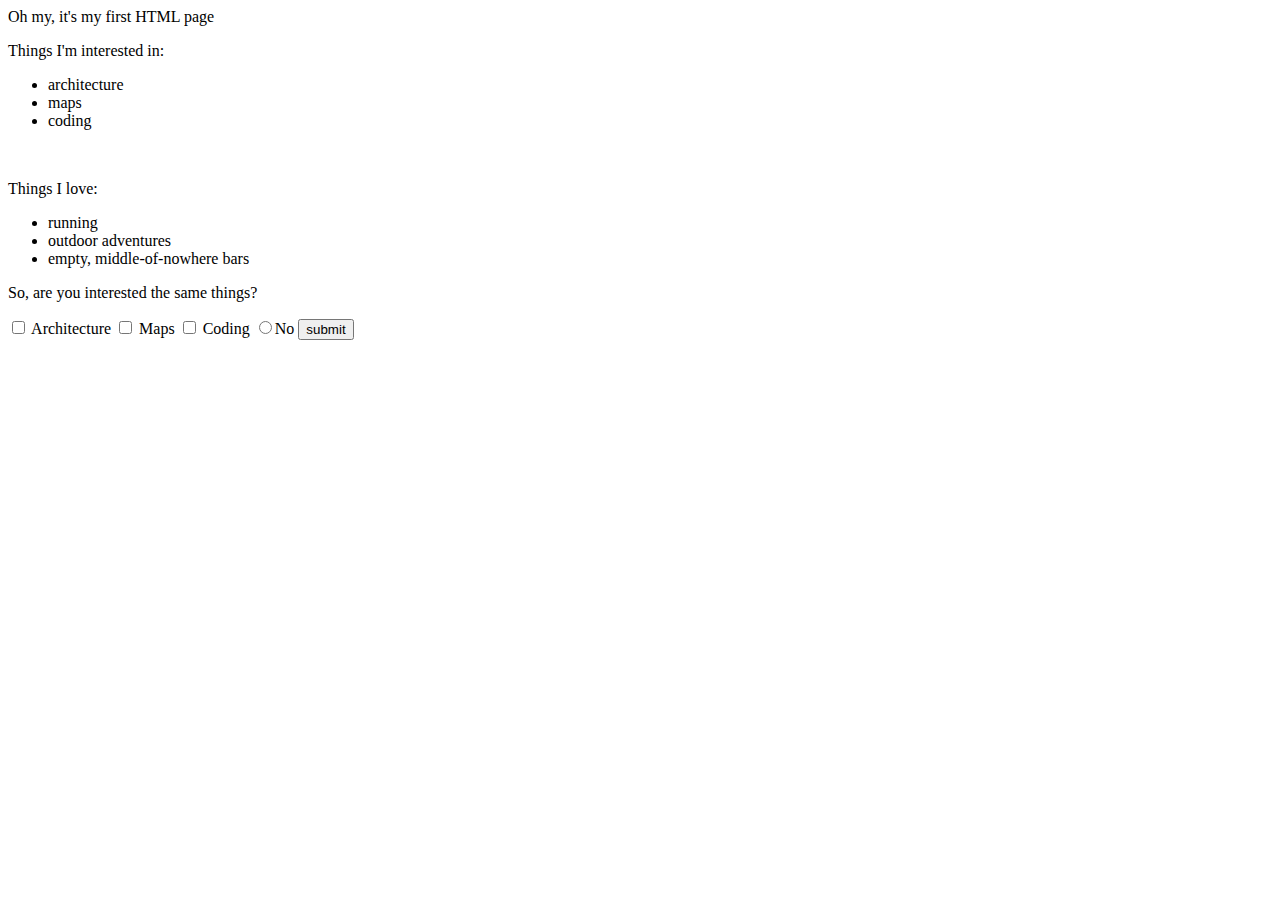
==== public/people/becca.html @ 153e9288 "Becca's Page" ====
<html>
	<head>
		<body> Oh my, it's my first HTML page
		<p> Things I'm interested in:
			<ul>
				<li>architecture</li>
				<li>maps</li>
				<li>coding</li>
			</ul>
		</p>
		<br>
		<p> Things I love:
			<ul>
				<li>running</li>
				<li>outdoor adventures</li>
				<li>empty, middle-of-nowhere bars</li>
			</ul>
		</p>

		<p>So, are you interested the same things? 
			<form>
				<input type = "checkbox" name = "architecture" value = "architecture"> Architecture
				<input type = "checkbox" name = "maps" value = "maps"> Maps
				<input type = "checkbox" name = "coding" value="coding"> Coding
				<input type="radio" name="no" value="no">No
				<input type="submit" name="submit" value="submit">
			</form>

		</body>
	</head>
</html>
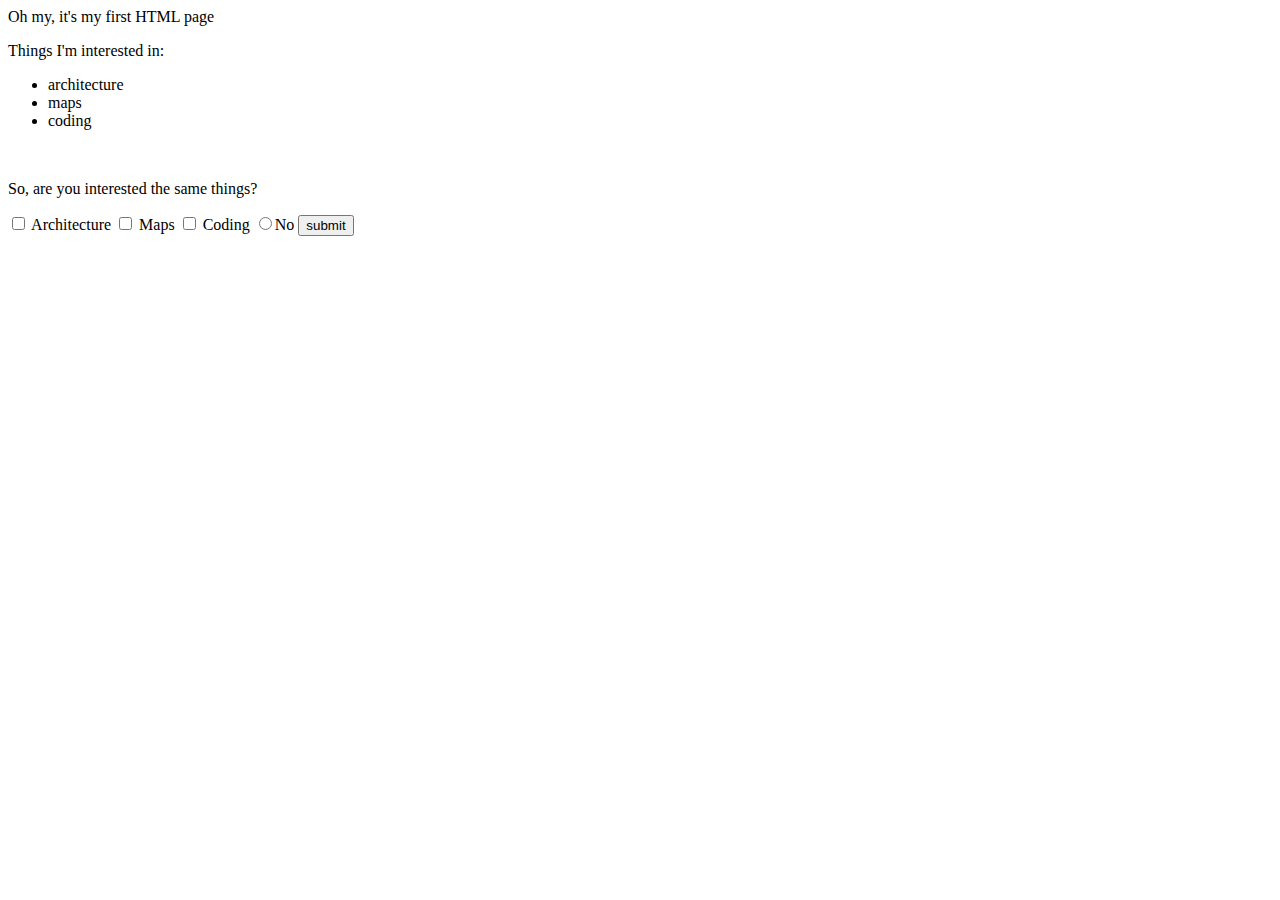
==== commit ba6a84bb: "first commit" ====
--- a/public/people/becca.html
+++ b/public/people/becca.html
@@ -9,14 +9,6 @@
 			</ul>
 		</p>
 		<br>
-		<p> Things I love:
-			<ul>
-				<li>running</li>
-				<li>outdoor adventures</li>
-				<li>empty, middle-of-nowhere bars</li>
-			</ul>
-		</p>
-
 		<p>So, are you interested the same things? 
 			<form>
 				<input type = "checkbox" name = "architecture" value = "architecture"> Architecture
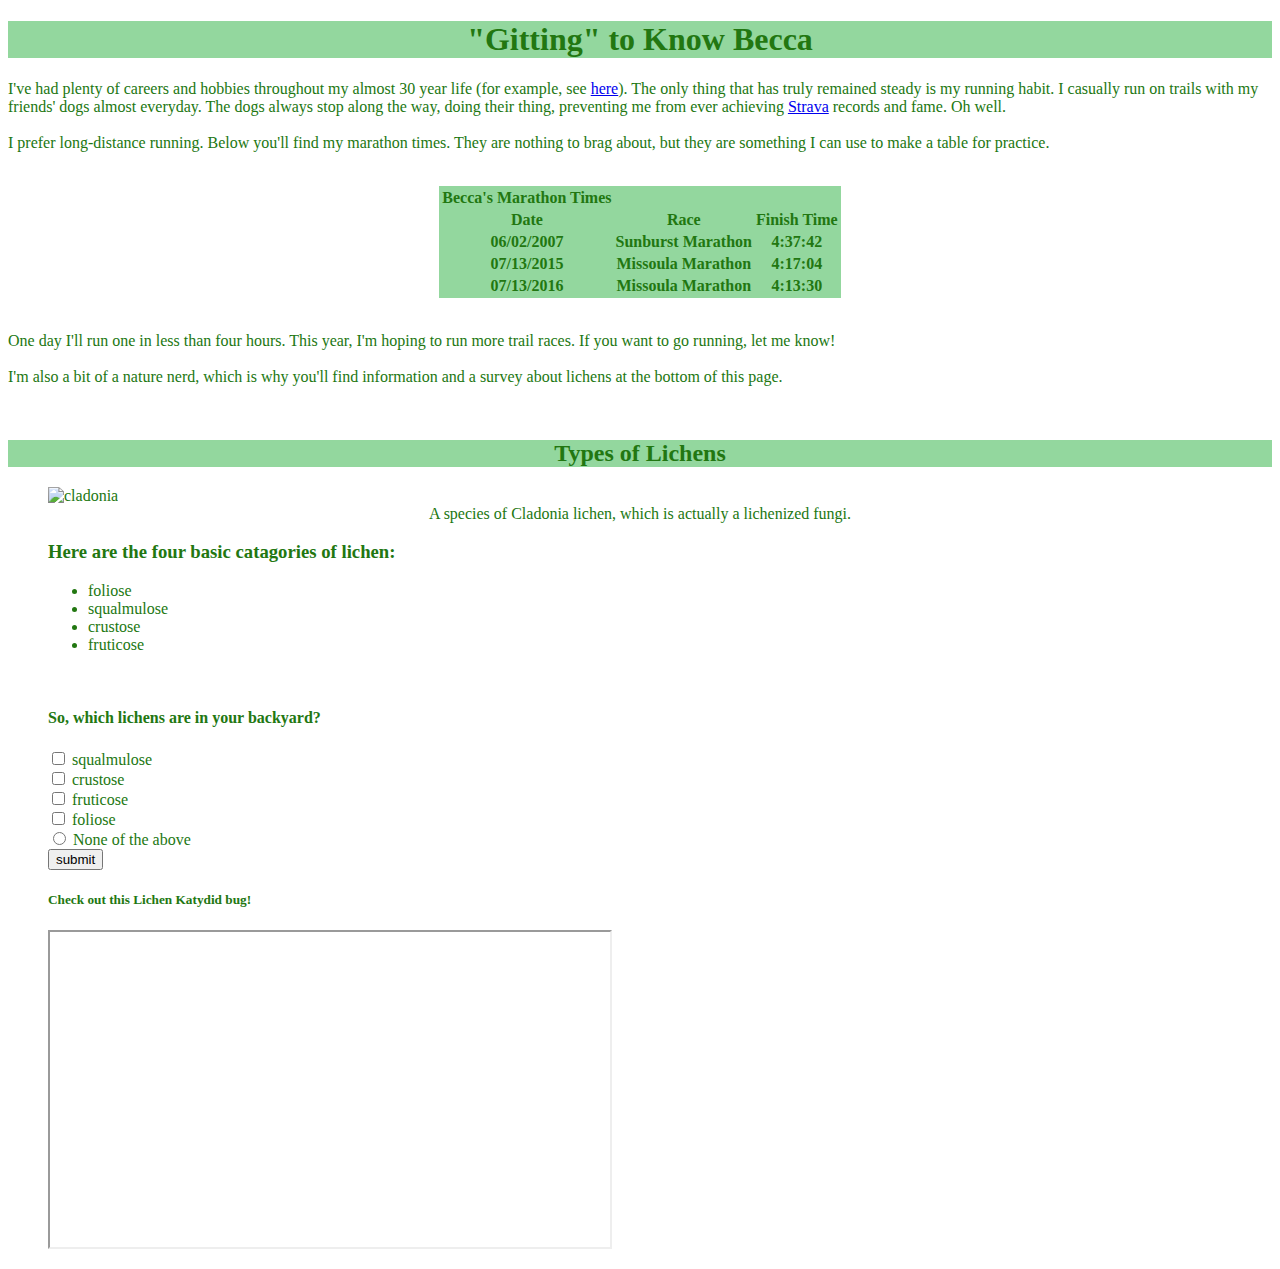
==== commit e8ef1d9a: "First Commit" ====
--- a/public/people/becca.html
+++ b/public/people/becca.html
@@ -1,23 +1,131 @@
-<html>
+<!DOCTYPE html>
 	<head>
-		<body> Oh my, it's my first HTML page
-		<p> Things I'm interested in:
-			<ul>
-				<li>architecture</li>
-				<li>maps</li>
-				<li>coding</li>
-			</ul>
+
+		<body> 
+		<h1>"Gitting" to Know Becca </h1>
+		<p>
+		I've had plenty of careers and hobbies throughout my  almost 30 year life (for example, see <a href="http://www.rebecca-king.com/resume.html"> here</a>). The only thing that has truly remained steady is my running habit.  I casually run on trails with my friends' dogs almost everyday.  The dogs always stop along the way, doing their thing, preventing me from ever achieving <a href="http://www.strava.com">Strava</a> records and fame.  Oh well.
+		<br>
+		<br>
+		I prefer long-distance running.  Below you'll find my marathon times.  They are nothing to brag about, but they are something I can use to make a table for practice.<br>
+		<br>
+		</p>
+		<table align="center">
+			<thread>
+				<tr>
+					<th scope >Becca's Marathon Times</th>
+				</tr>
+				<tr>
+					<th scope="col">Date</th>
+					<th scope="col">Race</th>
+					<th scope="col">Finish Time</th>
+			</thread>
+				</tr>
+				<tr>
+					<th>06/02/2007</th>
+					<th>Sunburst Marathon</th>
+					<th>4:37:42</th>
+				</tr>
+				<tr>
+					<th>07/13/2015</th>
+					<th>Missoula Marathon</th>
+					<th>4:17:04</th>
+				</tr>
+				<tr>
+					<th>07/13/2016</th>
+					<th>Missoula Marathon</th>
+					<th>4:13:30</th>
+				</tr>
+
+		</table>
+		<br>
+
+		<p>
+		One day I'll run one in less than four hours.  
+		This year, I'm hoping to run more trail races. If you want to go running, let me know! 
+		<br>
+		<br>
+		I'm also a bit of a nature nerd, which is why you'll find information and a survey about lichens at the bottom of this page. 
 		</p>
 		<br>
-		<p>So, are you interested the same things? 
+
+
+
+	<h2>Types of Lichens</h2>
+		<figure>
+			<img src="https://pixabay.com/get/ec36b30a2cf21c22d9584518a33219c8b66ae3d111b7154397f4c27e/lichens-532546_1920.jpg?attachment, https://pixabay.com/en/lichens-green-detail-macro-nature-532546/" alt="cladonia"  width="975" height="650"/>
+			<br />
+			<figcaption align= "middle"> A species of Cladonia lichen, which is actually a lichenized fungi.</figcaption>
+		<div>
+		<h3> Here are the four basic catagories of lichen:</h3>
+			<ul>
+				<li>foliose</li>
+				<li>squalmulose</li>
+				<li>crustose</li>
+				<li>fruticose</li>
+			</ul>
+		</p1>
+		<div>
+		<br>
+		<h4>So, which lichens are in your backyard?</h4>
+
 			<form>
-				<input type = "checkbox" name = "architecture" value = "architecture"> Architecture
-				<input type = "checkbox" name = "maps" value = "maps"> Maps
-				<input type = "checkbox" name = "coding" value="coding"> Coding
-				<input type="radio" name="no" value="no">No
+				<input type = "checkbox" name = "squalmulose" value = "squalmulose"> squalmulose 
+				<br>
+				<input type = "checkbox" name = "crustose" value = "crustose"> crustose
+				<br>
+				<input type = "checkbox" name = "fruticose" value="fruticose"> fruticose
+				<br>
+				<input type = "checkbox" name = "foliose" value ="foliose"> foliose
+				<br>
+				<input type="radio" name="no" value="no"> None of the above
+				<br>
 				<input type="submit" name="submit" value="submit">
 			</form>
 
+		<h5>Check out this Lichen Katydid bug!</h5>
+			<iframe width="560" height="315" src="https://www.youtube.com/embed/ldrn6sEXSgo" frameborder="1" allowfullscreen></iframe>
 		</body>
 	</head>
+	<!DOCTYPE html>
+<html>
+	<head>
+	<style type = "text/css">
+		body {
+			font-family: "Verdana";
+			color: #227711;
+			background-color: White;
+			padding: 10 px;
+		}
+		h1 {
+			text-align: center;
+			border: 1 px solid #227711;
+			background-color: #93D79E;
+		}
+		table {
+			table-layout: auto;
+			background-color: #93D79E;
+			font-size: 30 px;
+		}
+		h2  {
+			text-align: center;
+			background-color: #93D79E;
+			font-size: 40 px;
+		}
+		ul{
+			font-size: 30 px;
+		}
+		h3 {
+			font-size: 40 px;
+		}
+		form {
+			font-size: 30 px;
+		}
+		h4 {
+			font-size: 40 px;
+		}
+		h5 {
+			font-size: 40 px;
+		}
+	}
 </html>